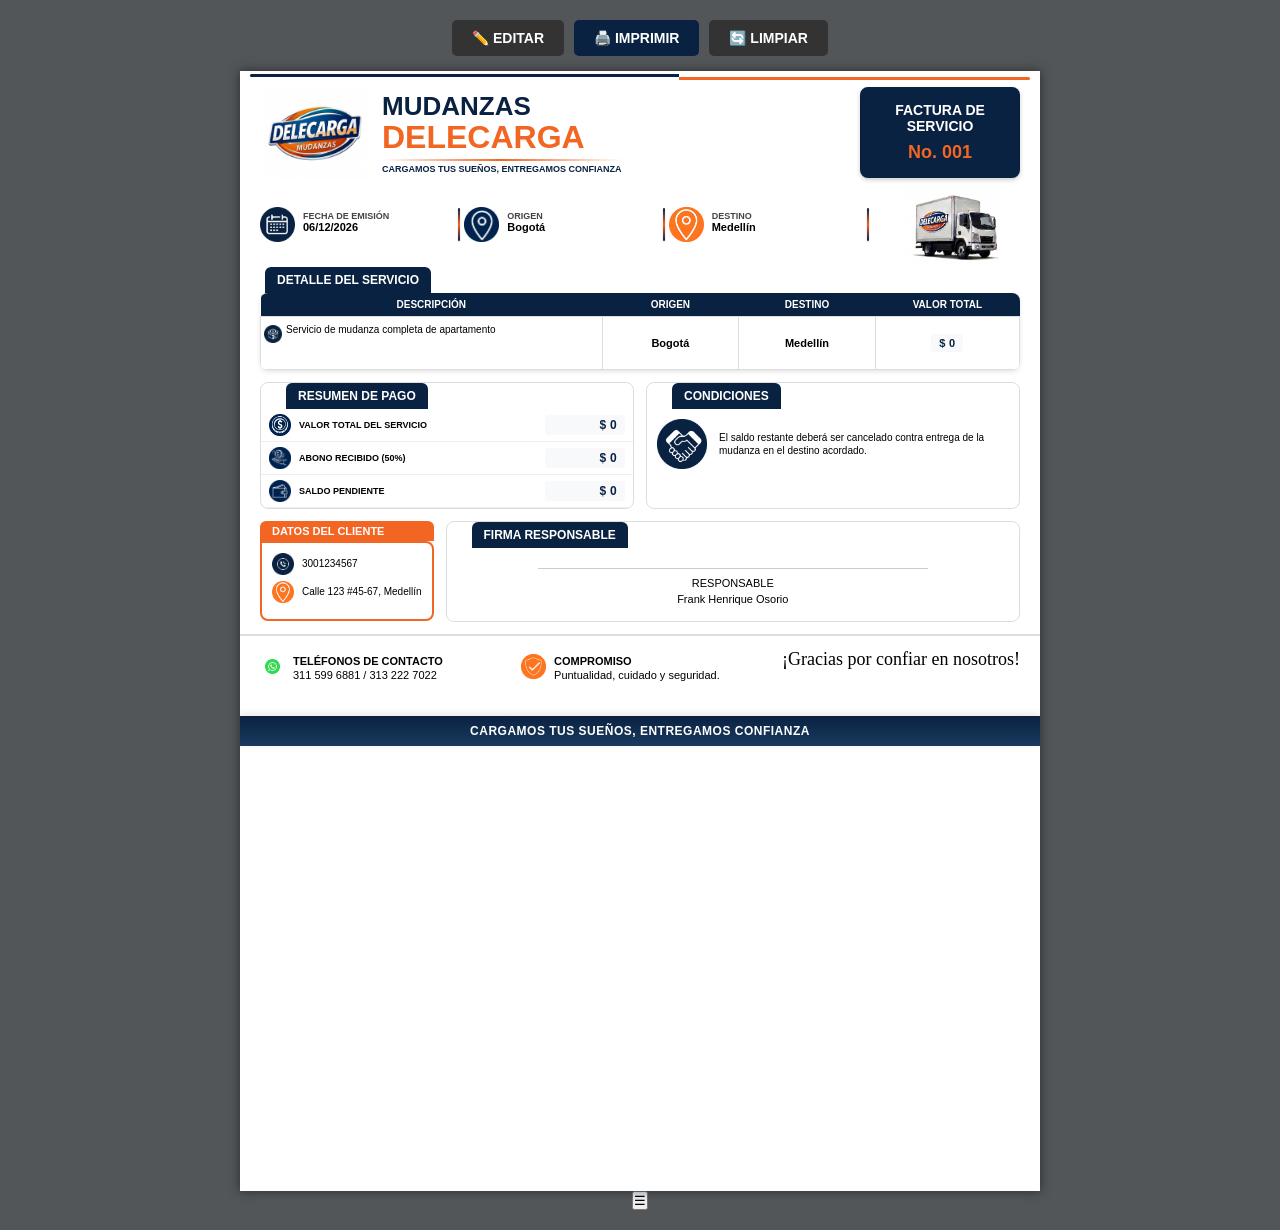
==== Codigo_factura/index.html @ 9ce44767 "Subiendo app factura delecarga" ====
<!DOCTYPE html>
<html lang="es">
<head>
    <meta charset="UTF-8">
    <meta name="viewport" content="width=device-width, initial-scale=1.0">
    <title>Factura DELECARGA</title>
    <link rel="stylesheet" href="estilo.css">
    <!-- ✅ PWA para instalar como app -->
<link rel="manifest" href="manifest.json">
<meta name="theme-color" content="#0a2242">
<link rel="apple-touch-icon" href="img/imagen_logo_delecarga.png">
</head>
<body>
    <div class="controles no-print">
        <button id="btnEditar" class="btn">✏️ EDITAR</button>
        <button id="btnImprimir" class="btn imprimir">🖨️ IMPRIMIR</button>
        <button id="btnLimpiar" class="btn">🔄 LIMPIAR</button>
    </div>

    <div class="factura" id="factura">
        <!-- ✅ LÍNEAS SUPERIORES -->
        <div class="lineas-superiores">
            <div class="linea-azul"></div>
            <div class="linea-naranja"></div>
        </div>

        <header class="header">
            <div class="header-left">
                <img src="img/imagen_logo_delecarga.png" alt="Logo" class="logo-main">
                <div class="brand-text">
                    <h1 class="t-mudanzas">MUDANZAS</h1>
                    <h2 class="t-delecarga">DELECARGA</h2>
                    <div class="divider"></div>
                    <p class="slogan">CARGAMOS TUS SUEÑOS, ENTREGAMOS CONFIANZA</p>
                </div>
            </div>
            <div class="tipo-doc">
                <h3>FACTURA DE SERVICIO</h3>
                <p>No. <span class="editable" data-campo="numero">001</span></p>
            </div>
        </header>

        <section class="grid-info">
            <div class="info-column">
                <div class="info-item">
                    <img src="img/fecha_servicio.png" class="icon-circle">
                    <div>
                        <label>FECHA DE EMISIÓN</label>
                        <div class="editable" data-campo="fecha" data-max="20">24/04/2026</div>
                    </div>
                </div>
            </div>
            <div class="info-column">
                <div class="info-item">
                    <img src="img/imagen_circular_recortada_ubicacion_dos.png" class="icon-circle">
                    <div>
                        <label>ORIGEN</label>
                        <div class="editable" data-campo="origen" data-max="35">Bogotá</div>
                    </div>
                </div>
            </div>
            <div class="info-column">
                <div class="info-item">
                    <img src="img/imagen_circular_recortada_ubicacion_tres.png" class="icon-circle">
                    <div>
                        <label>DESTINO</label>
                        <div class="editable" data-campo="destino" data-max="35">Medellín</div>
                    </div>
                </div>
            </div>
            <img src="img/carro_delecarga.png" class="truck-img">
        </section>

        <div class="section-title">DETALLE DEL SERVICIO</div>
        <table class="tabla-principal">
            <thead>
                <tr>
                    <th>DESCRIPCIÓN</th>
                    <th>ORIGEN</th>
                    <th>DESTINO</th>
                    <th>VALOR TOTAL</th>
                </tr>
            </thead>
            <tbody>
                <tr>
                    <td class="desc-cell">
                        <div style="display:flex; align-items:flex-start;">
                            <img src="img/descripcion_del_servicio.png" class="desc-icon">
                            <span class="editable" data-campo="desc" data-max="200">
                                Servicio de mudanza completa de apartamento
                            </span>
                        </div>
                    </td>
                    <td><span class="editable" data-campo="t-origen" data-max="20">Bogotá DC</span></td>
                    <td><span class="editable" data-campo="t-destino" data-max="20">Medellín</span></td>
                    <td><span class="editable monto" data-campo="t-valor" data-type="numeric">$ 0</span></td>
                </tr>
            </tbody>
        </table>

        <div class="flex-row">
            <div class="bloque-pago">
                <div class="section-title">RESUMEN DE PAGO</div>
                <div class="pago-item">
                    <img src="img/imagen_circular_recortada_dinero_uno.png" class="icon-sm">
                    <span>VALOR TOTAL DEL SERVICIO</span>
                    <div class="editable monto" data-campo="total" data-type="numeric">$ 0</div>
                </div>
                <div class="pago-item">
                    <img src="img/imagen_circular_recortada_dinero_dos.png" class="icon-sm">
                    <span>ABONO RECIBIDO (50%)</span>
                    <div class="editable monto" data-campo="abono" data-type="numeric">$ 0</div>
                </div>
                <div class="pago-item">
                    <img src="img/imagen_circular_recortada_dineros.png" class="icon-sm">
                    <span>SALDO PENDIENTE</span>
                    <div class="editable monto" data-campo="saldo" data-type="numeric">$ 0</div>
                </div>
            </div>

            <div class="bloque-condiciones">
                <div class="section-title">CONDICIONES</div>
                <div class="cond-content">
                    <img src="img/imagen_circular_recortada_estrechomanos.png" class="icon-hand">
                    <p>El saldo restante deberá ser cancelado contra entrega de la mudanza en el destino acordado.</p>
                </div>
            </div>
        </div>

        <div class="flex-row footer-data">
            <div class="cliente-box">
                <div class="label-orange">DATOS DEL CLIENTE</div>
                <div class="cliente-content">
                    <div class="cliente-field">
                        <img src="img/telefono.png" class="cliente-icon">
                        <span class="editable" data-campo="c-tel" data-max="10" data-type="phone">3001234567</span>
                    </div>
                    <div class="cliente-field">
                        <img src="img/imagen_circular_recortada_ubicacion_tres.png" class="cliente-icon">
                        <span class="editable" data-campo="c-dir" data-max="50">Calle 123 #45-67, Medellín</span>
                    </div>
                </div>
            </div>
            <div class="firma-box">
                <div class="section-title">FIRMA RESPONSABLE</div>
                <div class="signature-area">
                    <hr>
                    <p>RESPONSABLE</p>
                    <p class="editable" data-campo="resp">Frank Henrique Osorio</p>
                </div>
            </div>
        </div>

        <footer class="final-footer">
            <div class="contact-info">
                <img src="img/logo whattaspts.png" class="icon-footer">
                <div>
                    <strong>TELÉFONOS DE CONTACTO</strong><br>
                    311 599 6881 / 313 222 7022
                </div>
            </div>
            <div class="compromiso">
                <img src="img/imagen_circular_recortada_proteccion.png" class="icon-footer">
                <div>
                    <strong>COMPROMISO</strong><br>
                    Puntualidad, cuidado y seguridad.
                </div>
            </div>
            <div class="gracias">¡Gracias por confiar en nosotros!</div>
        </footer>
        <div class="bottom-bar">CARGAMOS TUS SUEÑOS, ENTREGAMOS CONFIANZA</div>
    </div>
    <script src="script.js"></script>
    
    <div class="fab-menu">
    <button class="fab" id="fabMain">☰</button>
</div>
</body>
</html>
---- Codigo_factura/estilo.css ----
:root {
    --azul: #0a2242;
    --naranja: #f26522;
}

* { margin: 0; padding: 0; box-sizing: border-box; font-family: Arial, sans-serif; }
body { 
    background: #525659; 
    display: flex; 
    flex-direction: column; 
    align-items: center; 
    padding: 20px; 
}

/* ✅ LÍNEAS SUPERIORES MEJORADAS */
.lineas-superiores {
    position: absolute;
    top: 5px;
    left: 25px;
    right: 25px;
    height: 6px;
    z-index: 10;
}

.linea-azul {
    position: absolute;
    top: 0;
    left: 0;
    right: 45%;
    height: 3px;
    background: var(--azul);
    border-radius: 2px 0 0 2px;
}

.linea-naranja {
    position: absolute;
    top: 3px;
    left: 55%;
    right: 0;
    height: 3px;
    background: var(--naranja);
    border-radius: 0 2px 2px 0;
}

.factura { 
    background: white; 
    width: 800px; 
    height: 1120px;
    position: relative;
    box-shadow: 0 0 10px rgba(0,0,0,0.5);
    overflow: hidden;
}

/* Header */
.header { 
    display: flex; 
    justify-content: space-between; 
    padding: 20px 25px 15px; 
    align-items: center; 
    margin-top: 10px;
}
.header-left { display: flex; align-items: center; gap: 12px; }
.logo-main { width: 120px; }
.t-mudanzas { color: var(--azul); font-size: 28px; font-weight: 900; margin-bottom: -3px; }
.t-delecarga { color: var(--naranja); font-size: 34px; font-weight: 900; }
.divider { height: 2px; background: linear-gradient(90deg, transparent, var(--naranja), transparent); margin: 3px 0; }
.slogan { font-size: 9px; font-weight: bold; color: var(--azul); }

.tipo-doc { 
    background: var(--azul); 
    color: white; 
    padding: 15px; 
    border-radius: 8px; 
    text-align: center; 
    width: 160px; 
    box-shadow: 0 2px 4px rgba(0,0,0,0.2);
}
.tipo-doc h3 { font-size: 14px; margin-bottom: 8px; }
.tipo-doc p { font-size: 18px; color: var(--naranja); font-weight: bold; }

/* ✅ GRID CON SEPARADORES VERTICALES MEJORADOS */
.grid-info { 
    display: flex; 
    padding: 0 25px 15px; 
    align-items: center; 
    gap: 0;
    position: relative;
    height: 85px;
}

.info-column {
    flex: 1;
    position: relative;
    padding-right: 20px;
}

.info-column:not(:last-child)::after {
    content: '';
    position: absolute;
    right: 5px;
    top: 8px;
    bottom: 8px;
    width: 3px;
    background: linear-gradient(180deg, var(--azul) 0%, var(--naranja) 50%, var(--azul) 100%);
    border-radius: 2px;
    box-shadow: 0 1px 2px rgba(0,0,0,0.2);
}

.info-item { 
    display: flex; 
    align-items: center; 
    gap: 8px; 
    padding: 5px 0;
}
.icon-circle { width: 38px; height: 38px; }
.info-item label { 
    display: block; 
    font-size: 10px; 
    font-weight: bold; 
    color: #444; 
}
.info-item .editable {
    font-size: 12px;
    font-weight: bold;
    min-height: 16px;
}

.truck-img { 
    width: 135px; 
    height: 80px; 
    object-fit: contain;
    margin-left: 15px;
}

/* TITULOS */
.section-title { 
    background: var(--azul); 
    color: white; 
    padding: 6px 12px; 
    width: fit-content; 
    border-radius: 6px 6px 0 0; 
    margin-left: 25px; 
    font-weight: bold;
    font-size: 12px;
}

/* TABLA COMPACTA */
.tabla-principal { 
    width: calc(100% - 50px); 
    margin: 0 25px 15px; 
    border-collapse: collapse;
    table-layout: fixed;
    border-radius: 8px;
    overflow: hidden;
    box-shadow: 0 2px 4px rgba(0,0,0,0.1);
}

.tabla-principal th:nth-child(1) { width: 45%; }
.tabla-principal th:nth-child(2) { width: 18%; }
.tabla-principal th:nth-child(3) { width: 18%; }
.tabla-principal th:nth-child(4) { width: 19%; }

.tabla-principal th { 
    background: var(--azul); 
    color: white; 
    padding: 8px 4px; 
    font-size: 11px; 
    text-align: center;
    font-weight: bold;
}

.tabla-principal td { 
    border: 1px solid #ddd; 
    padding: 8px 4px; 
    text-align: center; 
    vertical-align: middle;
    height: 50px;
    font-size: 11px;
}

.desc-cell { 
    text-align: left !important; 
    vertical-align: top;
    padding-left: 8px !important;
}

.desc-icon { 
    width: 18px; 
    margin-right: 4px;
    margin-top: 2px;
}

.desc-cell .editable {
    display: block;
    min-height: 45px;
    max-height: 90px;
    overflow-y: auto;
    font-size: 11px;
    line-height: 1.3;
}

.tabla-principal td:not(:first-child) .editable {
    font-weight: bold;
    font-size: 11px;
}

.tabla-principal td:last-child .editable {
    text-align: right;
    color: var(--azul);
}

/* Secciones inferiores */
.flex-row { 
    display: flex; 
    gap: 15px; 
    padding: 0 25px 15px; 
}

.bloque-pago, .bloque-condiciones, .firma-box {
    flex: 1;
    border: 1px solid #ddd;
    border-radius: 8px;
    overflow: hidden;
}

.pago-item {
    display: flex;
    align-items: center;
    padding: 6px 10px;
    border-bottom: 1px solid #eee;
    font-size: 10px;
    font-weight: bold;
}

.icon-sm { width: 22px; margin-right: 8px; }

.monto {
    margin-left: auto;
    background: #f8f9fa;
    padding: 3px 6px;
    border-radius: 3px;
    min-width: 70px;
    text-align: right;
    font-weight: bold;
    color: var(--azul);
}

.cond-content {
    padding: 12px;
    display: flex;
    align-items: center;
    gap: 12px;
    font-size: 11px;
    line-height: 1.3;
}

.icon-hand { width: 50px; }

/* Cliente */
.label-orange {
    background: var(--naranja);
    color: white;
    padding: 4px 12px;
    border-radius: 6px 6px 0 0;
    font-weight: bold;
    font-size: 11px;
}

.cliente-content {
    border: 2px solid var(--naranja);
    padding: 12px;
    border-radius: 0 8px 8px 8px;
}

.cliente-field {
    display: flex;
    align-items: center;
    margin-bottom: 8px;
    font-size: 11px;
}

.cliente-icon {
    width: 22px;
    margin-right: 8px;
}

/* Firma */
.signature-area {
    text-align: center;
    padding: 15px 10px;
}

.signature-area hr {
    width: 70%;
    margin: 8px auto;
    border: none;
    border-top: 1px solid #ccc;
}

.signature-area p {
    font-size: 11px;
    margin: 4px 0;
}

/* ✅ FOOTER CON MÁS ESPACIO */
.final-footer {
    display: flex;
    justify-content: space-between;
    padding: 20px 25px 25px;
    border-top: 2px solid #ddd;
    align-items: flex-start;
    gap: 15px;
    margin-bottom: 15px;
}

.icon-footer { width: 25px; margin-right: 8px; }

.contact-info, .compromiso {
    display: flex;
    align-items: flex-start;
    font-size: 11px;
    line-height: 1.3;
    flex: 1;
}

.gracias {
    font-family: 'Brush Script MT', cursive;
    font-size: 22px;
    text-align: center;
    margin-top: -5px;
}

/* Bottom bar mejorado */
.bottom-bar {
    background: linear-gradient(180deg, var(--azul), #1a3a5e);
    color: white;
    text-align: center;
    padding: 10px 0;
    font-size: 12px;
    font-weight: bold;
    letter-spacing: 0.5px;
    position: absolute;
    bottom: 0;
    left: 0;
    right: 0;
    box-shadow: 0 -2px 8px rgba(0,0,0,0.1);
}

/* Botones */
.controles { 
    margin-bottom: 15px; 
    display: flex; 
    gap: 10px; 
}

.btn {
    padding: 10px 20px;
    border: none;
    border-radius: 5px;
    cursor: pointer;
    font-weight: bold;
    background: #333;
    color: white;
    font-size: 14px;
    transition: all 0.3s;
}

.btn:hover {
    transform: translateY(-1px);
    box-shadow: 0 4px 8px rgba(0,0,0,0.2);
}

.imprimir { background: var(--azul); }

/* Edición */
.editando .editable {
    background: #fffde7 !important;
    border: 2px solid var(--naranja);
    border-radius: 4px;
    padding: 2px 4px;
}

/* ✅ NÚMEROS MEJORADOS */
.monto {
    margin-left: auto;
    background: #f8f9fa;
    padding: 3px 8px;
    border-radius: 3px;
    min-width: 80px;
    text-align: right;
    font-weight: bold;
    color: var(--azul);
    font-size: 12px;
    letter-spacing: 0.3px;
}

.editando .monto {
    background: #fffde7 !important;
    font-size: 13px !important;
    border: 2px solid var(--naranja) !important;
}
/* Tu CSS original permanece igual, solo agregué esta regla para mejor truncado de texto */
.editable[data-max="20"] {
    white-space: nowrap;
    overflow: hidden;
    text-overflow: ellipsis;
    max-width: 100%;
}

@media print {
    .editable[data-max="20"] {
        font-size: 11px !important;
        max-width: 95% !important;
    }
}

/* ✅ IMPRESIÓN PERFECTA */
@media print {
    * {
        -webkit-print-color-adjust: exact !important;
        print-color-adjust: exact !important;
        -webkit-appearance: none !important;
    }

    body {
        background: white !important;
        padding: 0 !important;
        margin: 0 !important;
    }

    .no-print {
        display: none !important;
    }

    .factura {
    background: white;
    width: 100%;
    max-width: 800px;
    min-height: 1120px;
}
    }

    @page {
        size: A4;
        margin: 8mm 10mm 8mm 10mm;
    }

    .lineas-superiores {
        top: 3px !important;
        left: 10px !important;
        right: 10px !important;
    }

    .header {
        padding: 15px 20px 12px !important;
        margin-top: 0 !important;
    }

    .logo-main { width: 110px !important; }
    .t-mudanzas { font-size: 26px !important; }
    .t-delecarga { font-size: 32px !important; }

    .grid-info {
        height: 75px !important;
        padding: 0 20px 10px !important;
    }

    .info-column {
        padding-right: 18px !important;
    }

    .info-column:not(:last-child)::after {
        right: 4px !important;
        top: 6px !important;
        bottom: 6px !important;
        width: 2px !important;
    }

    .icon-circle { width: 35px !important; height: 35px !important; }
    .info-item label { font-size: 9px !important; }
    .info-item .editable { font-size: 11px !important; }
    .truck-img { margin-left: 12px !important; }

    .tabla-principal {
        margin: 0 20px 12px !important;
        width: calc(100% - 40px) !important;
    }

    .tabla-principal th {
        padding: 6px 3px !important;
        font-size: 10px !important;
    }

    .tabla-principal td {
        padding: 6px 3px !important;
        height: 45px !important;
        font-size: 10px !important;
    }

    .desc-cell .editable {
        min-height: 40px !important;
        max-height: 80px !important;
        font-size: 10px !important;
    }

    .flex-row {
        gap: 12px !important;
        padding: 0 20px 12px !important;
    }

    .pago-item {
        padding: 5px 8px !important;
        font-size: 9px !important;
    }

    .cond-content {
        padding: 10px !important;
        font-size: 10px !important;
    }

    .cliente-content { padding: 10px !important; }
    .cliente-field { margin-bottom: 6px !important; font-size: 10px !important; }
    .signature-area { padding: 12px 8px !important; }

    .final-footer {
        padding: 18px 20px 22px !important;
        gap: 12px !important;
        margin-bottom: 12px !important;
        font-size: 10px !important;
    }

    .gracias { font-size: 18px !important; }

    .bottom-bar {
        padding: 8px 0 !important;
        position: static !important;
        margin-top: 8px !important;
    }


/* 📱 Mejora táctil */
.editable {
    -webkit-user-select: text;
    user-select: text;
}

/* Inputs más cómodos en móvil */
@media (max-width: 600px) {
    .editable {
        font-size: 14px !important;
        padding: 6px !important;
    }

    .factura {
        border-radius: 10px;
    }
}
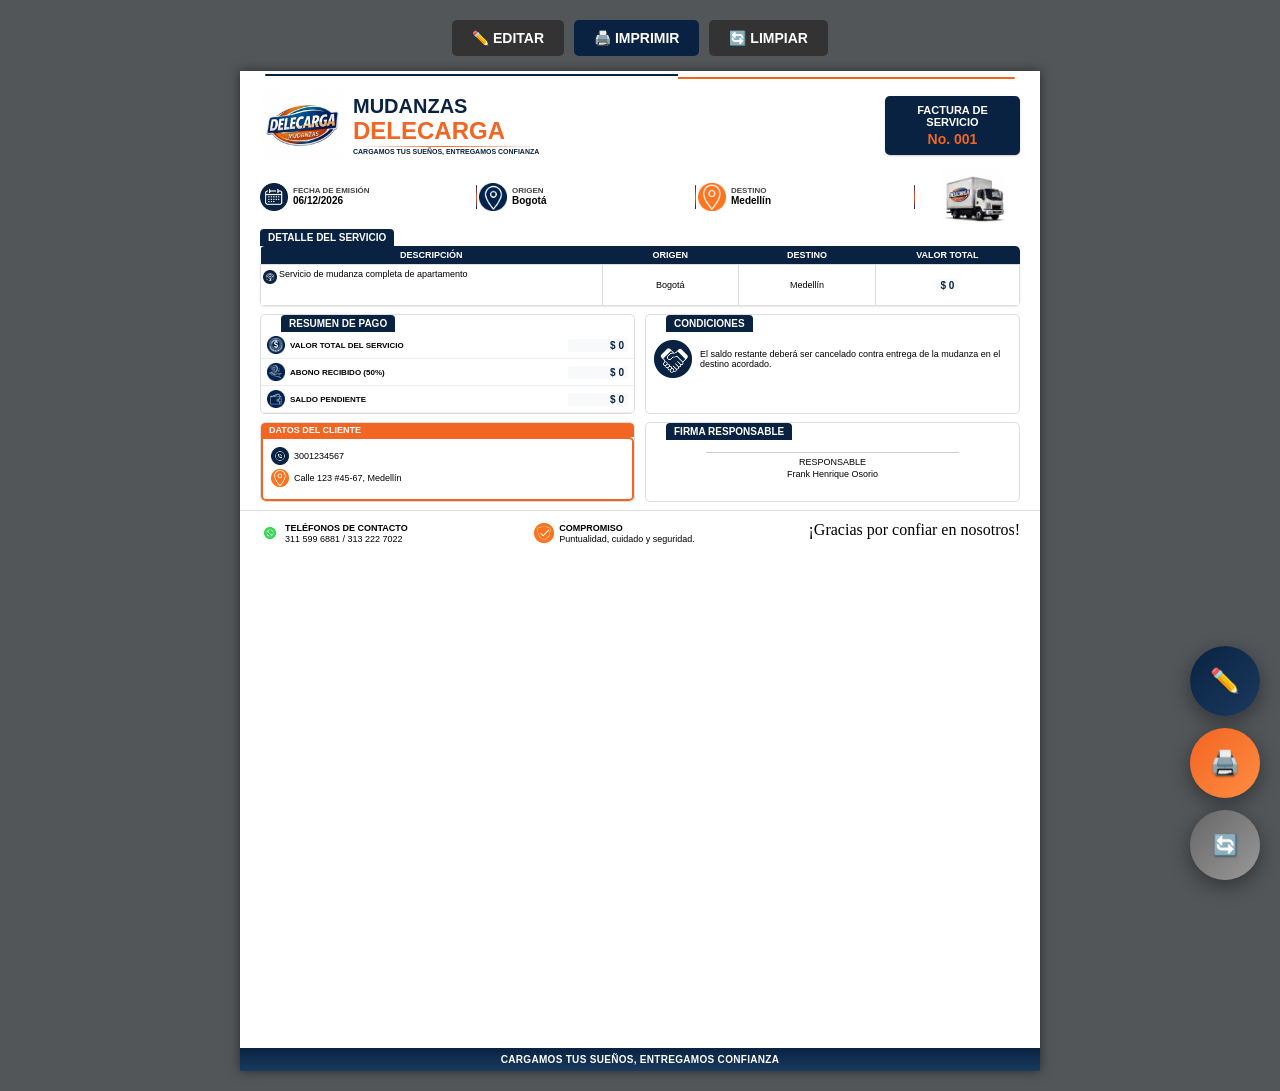
==== commit 75ebe41c: "cambios_29_04_2026" ====
--- a/Codigo_factura/index.html
+++ b/Codigo_factura/index.html
@@ -170,10 +170,14 @@
         </footer>
         <div class="bottom-bar">CARGAMOS TUS SUEÑOS, ENTREGAMOS CONFIANZA</div>
     </div>
+        <!-- ✅ FAB MENU MÓVIL -->
+    <div class="fab-menu no-print">
+        <button id="fabEditar" class="fab fab-editar">✏️</button>
+        <button id="fabImprimir" class="fab fab-imprimir">🖨️</button>
+        <button id="fabLimpiar" class="fab fab-limpiar">🔄</button>
+    </div>
     <script src="script.js"></script>
     
-    <div class="fab-menu">
-    <button class="fab" id="fabMain">☰</button>
-</div>
+    
 </body>
 </html>
--- a/Codigo_factura/estilo.css
+++ b/Codigo_factura/estilo.css
@@ -12,13 +12,12 @@
     padding: 20px; 
 }
 
-/* ✅ LÍNEAS SUPERIORES MEJORADAS */
 .lineas-superiores {
     position: absolute;
-    top: 5px;
+    top: 3px; /* ← MÁS ARRIBA */
     left: 25px;
     right: 25px;
-    height: 6px;
+    height: 5px; /* ← MÁS DELGADO */
     z-index: 10;
 }
 
@@ -27,9 +26,9 @@
     top: 0;
     left: 0;
     right: 45%;
-    height: 3px;
+    height: 2px; /* ← MÁS DELGADO */
     background: var(--azul);
-    border-radius: 2px 0 0 2px;
+    border-radius: 1px 0 0 1px;
 }
 
 .linea-naranja {
@@ -37,122 +36,125 @@
     top: 3px;
     left: 55%;
     right: 0;
-    height: 3px;
+    height: 2px; /* ← MÁS DELGADO */
     background: var(--naranja);
-    border-radius: 0 2px 2px 0;
-}
-
+    border-radius: 0 1px 1px 0;
+}
+
+/* ✅ FACTURA EXACTAMENTE A4 */
 .factura { 
     background: white; 
     width: 800px; 
-    height: 1120px;
+    height: 1000px !important; /* ← FIJO Y MÁS PEQUEÑO */
     position: relative;
     box-shadow: 0 0 10px rgba(0,0,0,0.5);
-    overflow: hidden;
-}
-
-/* Header */
+    overflow: hidden !important;
+}
+
+/* HEADER MÍNIMO */
 .header { 
     display: flex; 
     justify-content: space-between; 
-    padding: 20px 25px 15px; 
+    padding: 10px 20px 8px !important; /* ← MÍNIMO */
     align-items: center; 
-    margin-top: 10px;
-}
-.header-left { display: flex; align-items: center; gap: 12px; }
-.logo-main { width: 120px; }
-.t-mudanzas { color: var(--azul); font-size: 28px; font-weight: 900; margin-bottom: -3px; }
-.t-delecarga { color: var(--naranja); font-size: 34px; font-weight: 900; }
-.divider { height: 2px; background: linear-gradient(90deg, transparent, var(--naranja), transparent); margin: 3px 0; }
-.slogan { font-size: 9px; font-weight: bold; color: var(--azul); }
+    margin-top: 8px !important; /* ← MÁS ARRIBA */
+    flex-shrink: 0;
+}
+.header-left { display: flex; align-items: center; gap: 8px; }
+.logo-main { width: 85px !important; } /* ← MÁS PEQUEÑO */
+.t-mudanzas { color: var(--azul); font-size: 20px !important; font-weight: 900; margin-bottom: -1px; }
+.t-delecarga { color: var(--naranja); font-size: 24px !important; font-weight: 900; }
+.divider { height: 1px; background: linear-gradient(90deg, transparent, var(--naranja), transparent); margin: 1px 0; }
+.slogan { font-size: 7px !important; font-weight: bold; color: var(--azul); }
 
 .tipo-doc { 
     background: var(--azul); 
     color: white; 
-    padding: 15px; 
-    border-radius: 8px; 
+    padding: 8px 10px !important; /* ← MÍNIMO */
+    border-radius: 5px; 
     text-align: center; 
-    width: 160px; 
-    box-shadow: 0 2px 4px rgba(0,0,0,0.2);
-}
-.tipo-doc h3 { font-size: 14px; margin-bottom: 8px; }
-.tipo-doc p { font-size: 18px; color: var(--naranja); font-weight: bold; }
-
-/* ✅ GRID CON SEPARADORES VERTICALES MEJORADOS */
+    width: 135px !important; /* ← MÁS PEQUEÑO */
+    box-shadow: 0 1px 2px rgba(0,0,0,0.2);
+}
+.tipo-doc h3 { font-size: 11px !important; margin-bottom: 3px !important; }
+.tipo-doc p { font-size: 14px !important; color: var(--naranja); font-weight: bold; }
+
+/* GRID ULTRA COMPACTO */
 .grid-info { 
     display: flex; 
-    padding: 0 25px 15px; 
+    padding: 0 20px 5px !important; /* ← MÍNIMO */
     align-items: center; 
     gap: 0;
     position: relative;
-    height: 85px;
+    height: 60px !important; /* ← MÁS PEQUEÑO */
+    flex-shrink: 0;
 }
 
 .info-column {
     flex: 1;
     position: relative;
-    padding-right: 20px;
+    padding-right: 12px;
 }
 
 .info-column:not(:last-child)::after {
     content: '';
     position: absolute;
-    right: 5px;
-    top: 8px;
-    bottom: 8px;
-    width: 3px;
+    right: 2px;
+    top: 4px;
+    bottom: 4px;
+    width: 1.5px; /* ← MÁS DELGADO */
     background: linear-gradient(180deg, var(--azul) 0%, var(--naranja) 50%, var(--azul) 100%);
-    border-radius: 2px;
-    box-shadow: 0 1px 2px rgba(0,0,0,0.2);
+    border-radius: 1px;
 }
 
 .info-item { 
     display: flex; 
     align-items: center; 
-    gap: 8px; 
-    padding: 5px 0;
-}
-.icon-circle { width: 38px; height: 38px; }
+    gap: 5px; 
+    padding: 2px 0 !important; /* ← MÍNIMO */
+}
+.icon-circle { width: 28px !important; height: 28px !important; }
 .info-item label { 
     display: block; 
-    font-size: 10px; 
+    font-size: 8px !important; 
     font-weight: bold; 
     color: #444; 
 }
 .info-item .editable {
-    font-size: 12px;
-    font-weight: bold;
-    min-height: 16px;
+    font-size: 10px !important;
+    font-weight: bold;
+    min-height: 12px;
 }
 
 .truck-img { 
-    width: 135px; 
-    height: 80px; 
+    width: 95px !important; 
+    height: 55px !important; 
     object-fit: contain;
-    margin-left: 15px;
-}
-
-/* TITULOS */
+    margin-left: 8px;
+}
+
+/* TÍTULOS MÍNIMOS */
 .section-title { 
     background: var(--azul); 
     color: white; 
-    padding: 6px 12px; 
+    padding: 3px 8px !important; /* ← MÍNIMO */
     width: fit-content; 
-    border-radius: 6px 6px 0 0; 
-    margin-left: 25px; 
-    font-weight: bold;
-    font-size: 12px;
-}
-
-/* TABLA COMPACTA */
+    border-radius: 4px 4px 0 0; 
+    margin-left: 20px !important; /* ← MÁS A LA IZQUIERDA */
+    font-weight: bold;
+    font-size: 10px !important;
+}
+
+/* TABLA MÍNIMA */
 .tabla-principal { 
-    width: calc(100% - 50px); 
-    margin: 0 25px 15px; 
+    width: calc(100% - 40px) !important; /* ← MÁS ANCHO */
+    margin: 0 20px 8px !important; /* ← MÍNIMO */
     border-collapse: collapse;
     table-layout: fixed;
-    border-radius: 8px;
+    border-radius: 5px;
     overflow: hidden;
-    box-shadow: 0 2px 4px rgba(0,0,0,0.1);
+    box-shadow: 0 1px 2px rgba(0,0,0,0.1);
+    flex: 1;
 }
 
 .tabla-principal th:nth-child(1) { width: 45%; }
@@ -163,196 +165,182 @@
 .tabla-principal th { 
     background: var(--azul); 
     color: white; 
-    padding: 8px 4px; 
-    font-size: 11px; 
+    padding: 4px 2px !important; /* ← MÍNIMO */
+    font-size: 9px !important; 
     text-align: center;
     font-weight: bold;
 }
 
 .tabla-principal td { 
     border: 1px solid #ddd; 
-    padding: 8px 4px; 
+    padding: 4px 2px !important; /* ← MÍNIMO */
     text-align: center; 
     vertical-align: middle;
-    height: 50px;
-    font-size: 11px;
+    height: 36px !important; /* ← MÁS PEQUEÑO */
+    font-size: 9px !important;
 }
 
 .desc-cell { 
     text-align: left !important; 
     vertical-align: top;
-    padding-left: 8px !important;
+    padding-left: 5px !important;
 }
 
 .desc-icon { 
-    width: 18px; 
-    margin-right: 4px;
-    margin-top: 2px;
+    width: 14px !important; 
+    margin-right: 2px;
+    margin-top: 1px;
 }
 
 .desc-cell .editable {
     display: block;
-    min-height: 45px;
-    max-height: 90px;
+    min-height: 32px !important; /* ← MÁS PEQUEÑO */
+    max-height: 60px !important;
     overflow-y: auto;
-    font-size: 11px;
-    line-height: 1.3;
-}
-
-.tabla-principal td:not(:first-child) .editable {
-    font-weight: bold;
-    font-size: 11px;
-}
-
-.tabla-principal td:last-child .editable {
-    text-align: right;
-    color: var(--azul);
-}
-
-/* Secciones inferiores */
+    font-size: 9px !important;
+    line-height: 1.2 !important;
+}
+
+/* FLEX ROWS MÍNIMOS */
 .flex-row { 
     display: flex; 
-    gap: 15px; 
-    padding: 0 25px 15px; 
-}
-
-.bloque-pago, .bloque-condiciones, .firma-box {
+    gap: 10px !important; 
+    padding: 0 20px 8px !important; /* ← MÍNIMO */
+}
+
+.bloque-pago, .bloque-condiciones, .firma-box, .cliente-box {
     flex: 1;
     border: 1px solid #ddd;
-    border-radius: 8px;
+    border-radius: 5px;
     overflow: hidden;
 }
 
 .pago-item {
     display: flex;
     align-items: center;
-    padding: 6px 10px;
+    padding: 4px 6px !important; /* ← MÍNIMO */
     border-bottom: 1px solid #eee;
-    font-size: 10px;
-    font-weight: bold;
-}
-
-.icon-sm { width: 22px; margin-right: 8px; }
+    font-size: 8px !important;
+    font-weight: bold;
+}
+
+.icon-sm { width: 18px !important; margin-right: 5px; }
 
 .monto {
     margin-left: auto;
     background: #f8f9fa;
-    padding: 3px 6px;
-    border-radius: 3px;
-    min-width: 70px;
+    padding: 1px 4px !important; /* ← MÍNIMO */
+    border-radius: 2px;
+    min-width: 60px;
     text-align: right;
     font-weight: bold;
     color: var(--azul);
+    font-size: 10px !important;
 }
 
 .cond-content {
-    padding: 12px;
+    padding: 8px !important;
     display: flex;
     align-items: center;
-    gap: 12px;
-    font-size: 11px;
-    line-height: 1.3;
-}
-
-.icon-hand { width: 50px; }
-
-/* Cliente */
+    gap: 8px;
+    font-size: 9px !important;
+    line-height: 1.2 !important;
+}
+
+.icon-hand { width: 38px !important; }
+
+/* CLIENTE MÍNIMO */
 .label-orange {
     background: var(--naranja);
     color: white;
-    padding: 4px 12px;
-    border-radius: 6px 6px 0 0;
-    font-weight: bold;
-    font-size: 11px;
+    padding: 2px 8px !important; /* ← MÍNIMO */
+    border-radius: 4px 4px 0 0;
+    font-weight: bold;
+    font-size: 9px !important;
 }
 
 .cliente-content {
     border: 2px solid var(--naranja);
-    padding: 12px;
-    border-radius: 0 8px 8px 8px;
+    padding: 8px !important;
+    border-radius: 0 5px 5px 5px;
 }
 
 .cliente-field {
     display: flex;
     align-items: center;
-    margin-bottom: 8px;
-    font-size: 11px;
+    margin-bottom: 4px !important; /* ← MÍNIMO */
+    font-size: 9px !important;
 }
 
 .cliente-icon {
-    width: 22px;
-    margin-right: 8px;
-}
-
-/* Firma */
+    width: 18px !important;
+    margin-right: 5px;
+}
+
+/* FIRMA MÍNIMA */
 .signature-area {
     text-align: center;
-    padding: 15px 10px;
+    padding: 8px 6px !important; /* ← MÍNIMO */
 }
 
 .signature-area hr {
     width: 70%;
-    margin: 8px auto;
+    margin: 4px auto !important; /* ← MÍNIMO */
     border: none;
     border-top: 1px solid #ccc;
 }
 
 .signature-area p {
-    font-size: 11px;
-    margin: 4px 0;
-}
-
-/* ✅ FOOTER CON MÁS ESPACIO */
+    font-size: 9px !important;
+    margin: 2px 0 !important; /* ← MÍNIMO */
+}
+
+/* FOOTER MÍNIMO */
 .final-footer {
     display: flex;
     justify-content: space-between;
-    padding: 20px 25px 25px;
-    border-top: 2px solid #ddd;
+    padding: 12px 20px 12px !important; /* ← MÍNIMO */
+    border-top: 1px solid #ddd; /* ← MÁS DELGADO */
     align-items: flex-start;
-    gap: 15px;
-    margin-bottom: 15px;
-}
-
-.icon-footer { width: 25px; margin-right: 8px; }
+    gap: 10px;
+    margin-bottom: 8px !important;
+    flex-shrink: 0;
+}
+
+.icon-footer { width: 20px !important; margin-right: 5px; }
 
 .contact-info, .compromiso {
     display: flex;
     align-items: flex-start;
-    font-size: 11px;
-    line-height: 1.3;
+    font-size: 9px !important;
+    line-height: 1.2 !important;
     flex: 1;
 }
 
 .gracias {
     font-family: 'Brush Script MT', cursive;
-    font-size: 22px;
+    font-size: 16px !important;
     text-align: center;
-    margin-top: -5px;
-}
-
-/* Bottom bar mejorado */
+    margin-top: -2px;
+}
+
+/* BOTTOM BAR MÍNIMO */
 .bottom-bar {
     background: linear-gradient(180deg, var(--azul), #1a3a5e);
     color: white;
     text-align: center;
-    padding: 10px 0;
-    font-size: 12px;
-    font-weight: bold;
-    letter-spacing: 0.5px;
+    padding: 6px 0 !important; /* ← MÍNIMO */
+    font-size: 10px !important;
+    font-weight: bold;
+    letter-spacing: 0.3px;
     position: absolute;
     bottom: 0;
     left: 0;
     right: 0;
-    box-shadow: 0 -2px 8px rgba(0,0,0,0.1);
-}
-
-/* Botones */
-.controles { 
-    margin-bottom: 15px; 
-    display: flex; 
-    gap: 10px; 
-}
-
+}
+
+/* BOTONES */
+.controles { margin-bottom: 15px; display: flex; gap: 10px; }
 .btn {
     padding: 10px 20px;
     border: none;
@@ -364,15 +352,10 @@
     font-size: 14px;
     transition: all 0.3s;
 }
-
-.btn:hover {
-    transform: translateY(-1px);
-    box-shadow: 0 4px 8px rgba(0,0,0,0.2);
-}
-
+.btn:hover { transform: translateY(-1px); box-shadow: 0 4px 8px rgba(0,0,0,0.2); }
 .imprimir { background: var(--azul); }
 
-/* Edición */
+/* EDICIÓN */
 .editando .editable {
     background: #fffde7 !important;
     border: 2px solid var(--naranja);
@@ -380,26 +363,11 @@
     padding: 2px 4px;
 }
 
-/* ✅ NÚMEROS MEJORADOS */
-.monto {
-    margin-left: auto;
-    background: #f8f9fa;
-    padding: 3px 8px;
-    border-radius: 3px;
-    min-width: 80px;
-    text-align: right;
-    font-weight: bold;
-    color: var(--azul);
-    font-size: 12px;
-    letter-spacing: 0.3px;
-}
-
 .editando .monto {
     background: #fffde7 !important;
-    font-size: 13px !important;
     border: 2px solid var(--naranja) !important;
 }
-/* Tu CSS original permanece igual, solo agregué esta regla para mejor truncado de texto */
+
 .editable[data-max="20"] {
     white-space: nowrap;
     overflow: hidden;
@@ -407,14 +375,7 @@
     max-width: 100%;
 }
 
-@media print {
-    .editable[data-max="20"] {
-        font-size: 11px !important;
-        max-width: 95% !important;
-    }
-}
-
-/* ✅ IMPRESIÓN PERFECTA */
+/* ✅ IMPRESIÓN AGRESIVA - SIEMPRE 1 HOJA */
 @media print {
     * {
         -webkit-print-color-adjust: exact !important;
@@ -422,136 +383,313 @@
         -webkit-appearance: none !important;
     }
 
-    body {
-        background: white !important;
+    html, body {
+        height: 100% !important;
+        margin: 0 !important;
         padding: 0 !important;
+    }
+
+    .no-print { display: none !important; }
+
+    .factura {
+        width: 21cm !important; /* ← EXACTO A4 */
+        height: 29.7cm !important; /* ← EXACTO A4 */
+        max-height: 29.7cm !important;
+        box-shadow: none !important;
         margin: 0 !important;
-    }
-
-    .no-print {
-        display: none !important;
-    }
-
-    .factura {
-    background: white;
-    width: 100%;
-    max-width: 800px;
-    min-height: 1120px;
-}
+        padding: 0 !important;
+        position: static !important;
+        overflow: hidden !important;
+        page-break-after: avoid !important;
+        page-break-inside: avoid !important;
     }
 
     @page {
         size: A4;
-        margin: 8mm 10mm 8mm 10mm;
-    }
-
-    .lineas-superiores {
-        top: 3px !important;
-        left: 10px !important;
-        right: 10px !important;
-    }
-
-    .header {
-        padding: 15px 20px 12px !important;
-        margin-top: 0 !important;
-    }
-
-    .logo-main { width: 110px !important; }
-    .t-mudanzas { font-size: 26px !important; }
-    .t-delecarga { font-size: 32px !important; }
-
-    .grid-info {
-        height: 75px !important;
-        padding: 0 20px 10px !important;
-    }
-
-    .info-column {
-        padding-right: 18px !important;
-    }
-
-    .info-column:not(:last-child)::after {
-        right: 4px !important;
-        top: 6px !important;
-        bottom: 6px !important;
-        width: 2px !important;
-    }
-
-    .icon-circle { width: 35px !important; height: 35px !important; }
-    .info-item label { font-size: 9px !important; }
-    .info-item .editable { font-size: 11px !important; }
-    .truck-img { margin-left: 12px !important; }
-
+        margin: 2mm !important; /* ← MÁRGENES MÍNIMOS */
+    }
+
+    /* RESET COMPLETO PARA PRINT */
+    .lineas-superiores { top: 2px !important; left: 5px !important; right: 5px !important; }
+    .header { padding: 8px 15px 6px !important; margin-top: 0 !important; }
+    .logo-main { width: 80px !important; }
+    .t-mudanzas { font-size: 18px !important; }
+    .t-delecarga { font-size: 22px !important; }
+    .slogan { font-size: 6px !important; }
+
+    .grid-info { height: 55px !important; padding: 0 15px 4px !important; }
+    .icon-circle { width: 25px !important; height: 25px !important; }
+    .info-item label { font-size: 7px !important; }
+    .truck-img { width: 85px !important; height: 50px !important; }
+
+    .section-title { padding: 2px 6px !important; font-size: 9px !important; margin-left: 15px !important; }
+    
+    .tabla-principal { margin: 0 15px 6px !important; width: calc(100% - 30px) !important; }
+    .tabla-principal th { padding: 3px 1px !important; font-size: 8px !important; }
+    .tabla-principal td { padding: 3px 1px !important; height: 32px !important; font-size: 8px !important; }
+    .desc-cell .editable { min-height: 28px !important; font-size: 8px !important; }
+
+    .flex-row { gap: 8px !important; padding: 0 15px 6px !important; }
+    .pago-item { padding: 3px 5px !important; font-size: 7px !important; }
+    .cond-content { padding: 6px !important; font-size: 8px !important; }
+    .cliente-content { padding: 6px !important; }
+    .cliente-field { margin-bottom: 3px !important; font-size: 8px !important; }
+    .signature-area { padding: 6px 4px !important; }
+
+    .final-footer { padding: 8px 15px 10px !important; font-size: 8px !important; }
+    .gracias { font-size: 14px !important; }
+    .bottom-bar { padding: 4px 0 !important; font-size: 9px !important; position: static !important; }
+}
+
+@media (max-width: 850px) {
+    body { padding: 10px !important; }
+    .factura { width: 100% !important; max-width: 800px !important; height: auto !important; min-height: 1000px; margin: 0 auto; }
+    .controles { flex-direction: column !important; gap: 8px !important; margin-bottom: 10px; }
+    .btn { width: 100% !important; padding: 12px !important; font-size: 16px !important; }
+    
+    .header { flex-direction: column !important; text-align: center; gap: 8px; padding: 12px !important; }
+    .header-left { justify-content: center; }
+    .logo-main { width: 90px !important; }
+    
+    .grid-info { flex-direction: column !important; height: auto !important; gap: 8px; padding: 12px !important; }
+    .info-column { padding-right: 0 !important; }
+    .info-column:not(:last-child)::after { display: none !important; }
+    .truck-img { width: 90px !important; margin-left: 0 !important; align-self: center; }
+    
+    .tabla-principal { font-size: 9px !important;        width: calc(100% - 30px) !important;
+    }
+    
+    .tabla-principal th, .tabla-principal td { 
+        padding: 5px 2px !important;
+        font-size: 8px !important;
+    }
+    
+    .flex-row { 
+        flex-direction: column !important;
+        gap: 8px !important;
+    }
+    
+    .final-footer { 
+        flex-direction: column !important;
+        text-align: center;
+        gap: 12px !important;
+    }
+    
+    .gracias { font-size: 16px !important; }
+    
+    .bottom-bar {
+        position: relative !important;
+        margin-top: 8px !important;
+    }
+}
+
+.fab-menu {
+    position: fixed;
+    bottom: 20px;
+    right: 20px;
+    z-index: 1000;
+    display: none;
+}
+
+.fab {
+    width: 60px;
+    height: 60px;
+    border-radius: 50%;
+    background: var(--naranja); 
+    color: white;
+    border: none;
+    font-size: 24px;
+    box-shadow: 0 4px 12px rgba(0,0,0,0.3);
+    cursor: pointer;
+}
+
+@media (max-width: 850px) {
+    .controles { display: none !important; }
+    .fab-menu { display: block !important; }
+}
+
+/* ✅ FAB MENU MÓVIL - FLOTANTE */
+.fab-menu {
+    position: fixed;
+    bottom: 20px;
+    right: 20px;
+    z-index: 10000;
+    display: flex;
+    flex-direction: column;
+    gap: 12px;
+}
+
+.fab {
+    width: 70px !important;
+    height: 70px !important;
+    border-radius: 50%;
+    border: none;
+    font-size: 24px !important;
+    font-weight: bold;
+    box-shadow: 0 6px 20px rgba(0,0,0,0.4);
+    cursor: pointer;
+    transition: all 0.3s ease;
+    display: flex !important;
+    align-items: center;
+    justify-content: center;
+    color: white !important;
+    text-shadow: 0 1px 2px rgba(0,0,0,0.3);
+    touch-action: manipulation;
+}
+
+.fab:active {
+    transform: scale(0.95);
+    box-shadow: 0 4px 12px rgba(0,0,0,0.4);
+}
+
+.fab-editar { background: linear-gradient(135deg, var(--azul), #1a3a5e); }
+.fab-imprimir { background: linear-gradient(135deg, var(--naranja), #ff8c42); }
+.fab-limpiar { 
+    background: linear-gradient(135deg, #666, #999);
+    font-size: 20px !important;
+}
+
+/* ✅ MEJORAS MÓVIL */
+@media (max-width: 850px) {
+    body { 
+        padding: 10px !important; 
+        min-height: 100vh;
+        touch-action: manipulation;
+    }
+    
+    .factura { 
+        width: 100vw !important; 
+        max-width: 100% !important;
+        height: auto !important; 
+        min-height: 100vh;
+        margin: 0 auto;
+        border-radius: 12px;
+        box-shadow: 0 8px 32px rgba(0,0,0,0.3);
+    }
+    
+    /* ✅ BOTONES MÓVIL GRANDES */
+    .controles { 
+        display: none !important; 
+    }
+    
+    .fab-menu { 
+        display: flex !important; 
+    }
+    
+    /* ✅ CAMPOS TÁCTILES */
+    .editable {
+        min-height: 24px !important;
+        padding: 4px !important;
+        -webkit-user-select: text;
+        user-select: text;
+    }
+    
+    .editando .editable {
+        background: #fffde7 !important;
+        border: 3px solid var(--naranja) !important;
+        border-radius: 8px !important;
+        padding: 6px 8px !important;
+        font-size: 16px !important; /* Más grande para dedo */
+    }
+    
+    /* ✅ TABLA MÓVIL */
     .tabla-principal {
-        margin: 0 20px 12px !important;
-        width: calc(100% - 40px) !important;
-    }
-
-    .tabla-principal th {
-        padding: 6px 3px !important;
-        font-size: 10px !important;
-    }
-
-    .tabla-principal td {
-        padding: 6px 3px !important;
-        height: 45px !important;
-        font-size: 10px !important;
-    }
-
-    .desc-cell .editable {
-        min-height: 40px !important;
-        max-height: 80px !important;
-        font-size: 10px !important;
-    }
-
-    .flex-row {
-        gap: 12px !important;
-        padding: 0 20px 12px !important;
-    }
-
-    .pago-item {
-        padding: 5px 8px !important;
-        font-size: 9px !important;
-    }
-
-    .cond-content {
-        padding: 10px !important;
-        font-size: 10px !important;
-    }
-
-    .cliente-content { padding: 10px !important; }
-    .cliente-field { margin-bottom: 6px !important; font-size: 10px !important; }
-    .signature-area { padding: 12px 8px !important; }
-
-    .final-footer {
-        padding: 18px 20px 22px !important;
-        gap: 12px !important;
-        margin-bottom: 12px !important;
-        font-size: 10px !important;
-    }
-
-    .gracias { font-size: 18px !important; }
-
+        font-size: 14px !important;
+    }
+    
+    .tabla-principal th, 
+    .tabla-principal td { 
+        padding: 8px 4px !important;
+        min-height: 48px !important;
+    }
+    
+    /* ✅ HEADER MÓVIL */
+    .header { 
+        flex-direction: column !important; 
+        text-align: center; 
+        gap: 12px; 
+        padding: 20px !important;
+    }
+    
+    .logo-main { width: 100px !important; }
+    .t-mudanzas { font-size: 24px !important; }
+    .t-delecarga { font-size: 28px !important; }
+    
+    /* ✅ GRID INFO VERTICAL */
+    .grid-info { 
+        flex-direction: column !important; 
+        gap: 16px !important; 
+        padding: 20px !important;
+    }
+    
+    .info-column { 
+        width: 100% !important; 
+        padding-right: 0 !important; 
+    }
+    
+    .info-column:not(:last-child)::after { display: none !important; }
+    
+    .truck-img { 
+        width: 120px !important; 
+        height: 70px !important;
+        margin: 0 auto !important;
+    }
+    
+    /* ✅ FLEX ROWS VERTICALES */
+    .flex-row { 
+        flex-direction: column !important;
+        gap: 16px !important;
+        padding: 20px !important;
+    }
+    
+    /* ✅ TIPOGRAFÍA LEGIBLE */
+    .info-item label { font-size: 12px !important; }
+    .info-item .editable { font-size: 16px !important; }
+    
+    .section-title { 
+        font-size: 14px !important; 
+        padding: 8px 16px !important;
+        margin-left: 0 !important;
+    }
+    
+    /* ✅ FOOTER VERTICAL */
+    .final-footer { 
+        flex-direction: column !important;
+        text-align: center;
+        gap: 20px !important;
+        padding: 24px !important;
+    }
+    
+    .gracias { 
+        font-size: 24px !important; 
+        margin-top: 16px;
+    }
+    
     .bottom-bar {
-        padding: 8px 0 !important;
-        position: static !important;
-        margin-top: 8px !important;
-    }
-
-
-/* 📱 Mejora táctil */
-.editable {
-    -webkit-user-select: text;
-    user-select: text;
-}
-
-/* Inputs más cómodos en móvil */
-@media (max-width: 600px) {
+        position: relative !important;
+        margin-top: 20px !important;
+        padding: 16px !important;
+        border-radius: 0 0 12px 12px;
+    }
+}
+
+/* ✅ SAFARI iOS FIX */
+@supports (-webkit-touch-callout: none) {
     .editable {
-        font-size: 14px !important;
-        padding: 6px !important;
-    }
-
+        -webkit-touch-callout: text;
+        -webkit-user-select: text;
+    }
+}
+
+/* ✅ IMPRESIÓN MEJORADA */
+@media print {
+    .fab-menu, .controles { display: none !important; }
     .factura {
-        border-radius: 10px;
+        width: 21cm !important;
+        height: 29.7cm !important;
+        box-shadow: none !important;
+        border-radius: 0 !important;
+        margin: 0 !important;
+        max-width: none !important;
     }
 }
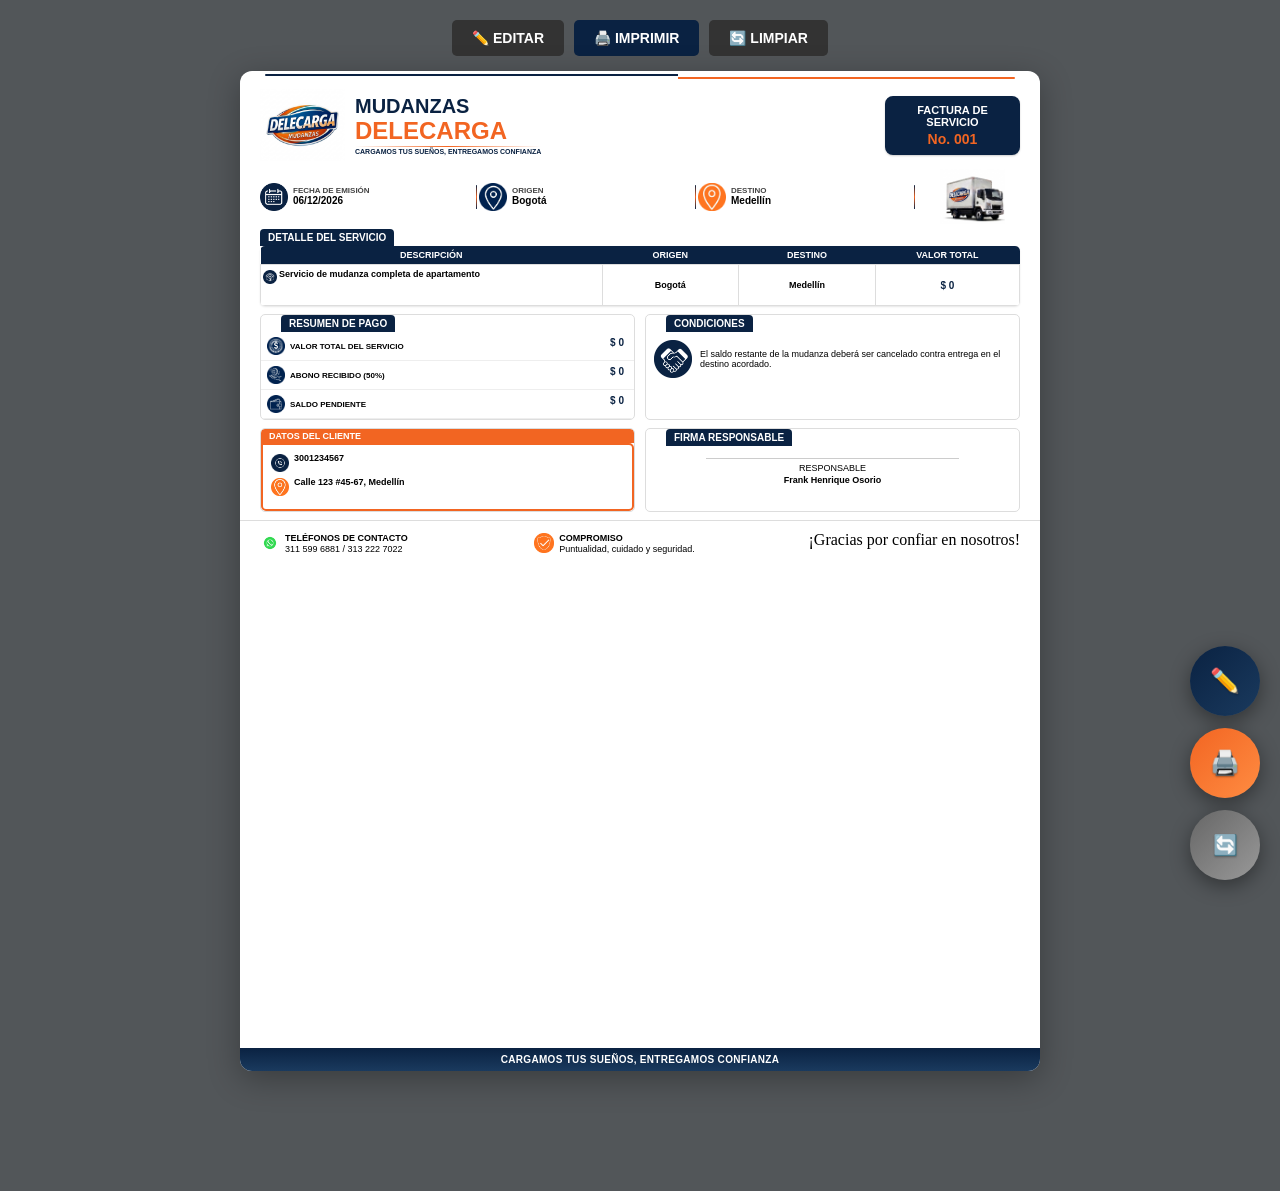
==== commit 0d147bc7: "cambio_en los acuerdos_7_05_2026" ====
--- a/Codigo_factura/index.html
+++ b/Codigo_factura/index.html
@@ -122,7 +122,7 @@
                 <div class="section-title">CONDICIONES</div>
                 <div class="cond-content">
                     <img src="img/imagen_circular_recortada_estrechomanos.png" class="icon-hand">
-                    <p>El saldo restante deberá ser cancelado contra entrega de la mudanza en el destino acordado.</p>
+                    <p>El saldo restante de la mudanza deberá ser cancelado contra entrega  en el destino acordado.</p>
                 </div>
             </div>
         </div>
--- a/Codigo_factura/estilo.css
+++ b/Codigo_factura/estilo.css
@@ -692,4 +692,90 @@
         margin: 0 !important;
         max-width: none !important;
     }
-}+}
+ /* ✅ BOTONES GIGANTES SIEMPRE VISIBLES */
+        .controles-movil {
+            position: fixed;
+            bottom: 20px;
+            left: 50%;
+            transform: translateX(-50%);
+            display: flex;
+            gap: 12px;
+            z-index: 9999;
+            padding: 10px;
+            background: rgba(255,255,255,0.95);
+            border-radius: 25px;
+            box-shadow: 0 10px 30px rgba(0,0,0,0.5);
+        }
+
+        .btn-movil {
+            width: 70px !important;
+            height: 70px !important;
+            border-radius: 50% !important;
+            border: none !important;
+            font-size: 24px !important;
+            font-weight: bold !important;
+            color: white !important;
+            box-shadow: 0 6px 20px rgba(0,0,0,0.4) !important;
+            cursor: pointer !important;
+            transition: all 0.3s !important;
+            display: flex !important;
+            align-items: center !important;
+            justify-content: center !important;
+        }
+
+        .btn-movil:active { transform: scale(0.95) !important; }
+
+        .btn-editar { background: linear-gradient(135deg, var(--azul), #1a3a5e) !important; }
+        .btn-imprimir { background: linear-gradient(135deg, var(--naranja), #ff8c42) !important; }
+        .btn-limpiar { background: linear-gradient(135deg, #666, #999) !important; }
+
+        /* ✅ FACTURA RESPONSIVE */
+        .factura { 
+            background: white; 
+            width: 100%; 
+            max-width: 800px; 
+            min-height: 100vh;
+            margin: 0 auto 100px auto;
+            box-shadow: 0 8px 32px rgba(0,0,0,0.3);
+            border-radius: 12px;
+            overflow: hidden;
+            position: relative;
+        }
+
+        /* ✅ ESTILOS BÁSICOS DE TU FACTURA */
+        .header { display: flex; justify-content: space-between; padding: 20px; align-items: center; }
+        .header-left { display: flex; align-items: center; gap: 10px; }
+        .logo-main { width: 80px; }
+        .t-mudanzas { color: var(--azul); font-size: 22px; font-weight: 900; }
+        .t-delecarga { color: var(--naranja); font-size: 26px; font-weight: 900; }
+        .tipo-doc { background: var(--azul); color: white; padding: 10px; border-radius: 8px; text-align: center; }
+
+        .editable {
+            background: transparent;
+            border: none;
+            font-weight: bold;
+            min-height: 20px;
+        }
+
+        .editando .editable {
+            background: #fffde7 !important;
+            border: 3px solid var(--naranja) !important;
+            border-radius: 6px !important;
+            padding: 4px 8px !important;
+            font-size: 16px !important;
+        }
+
+        .monto { font-weight: bold; color: var(--azul); }
+
+        /* ✅ MÓVIL */
+        @media (max-width: 768px) {
+            .factura { border-radius: 0; margin-bottom: 120px; min-height: 100vh; }
+            .header { flex-direction: column; text-align: center; gap: 12px; }
+        }
+
+        /* ✅ IMPRIMIR */
+        @media print {
+            .controles-movil { display: none !important; }
+            .factura { box-shadow: none !important; border-radius: 0 !important; margin: 0 !important; width: 100% !important; }
+        }
